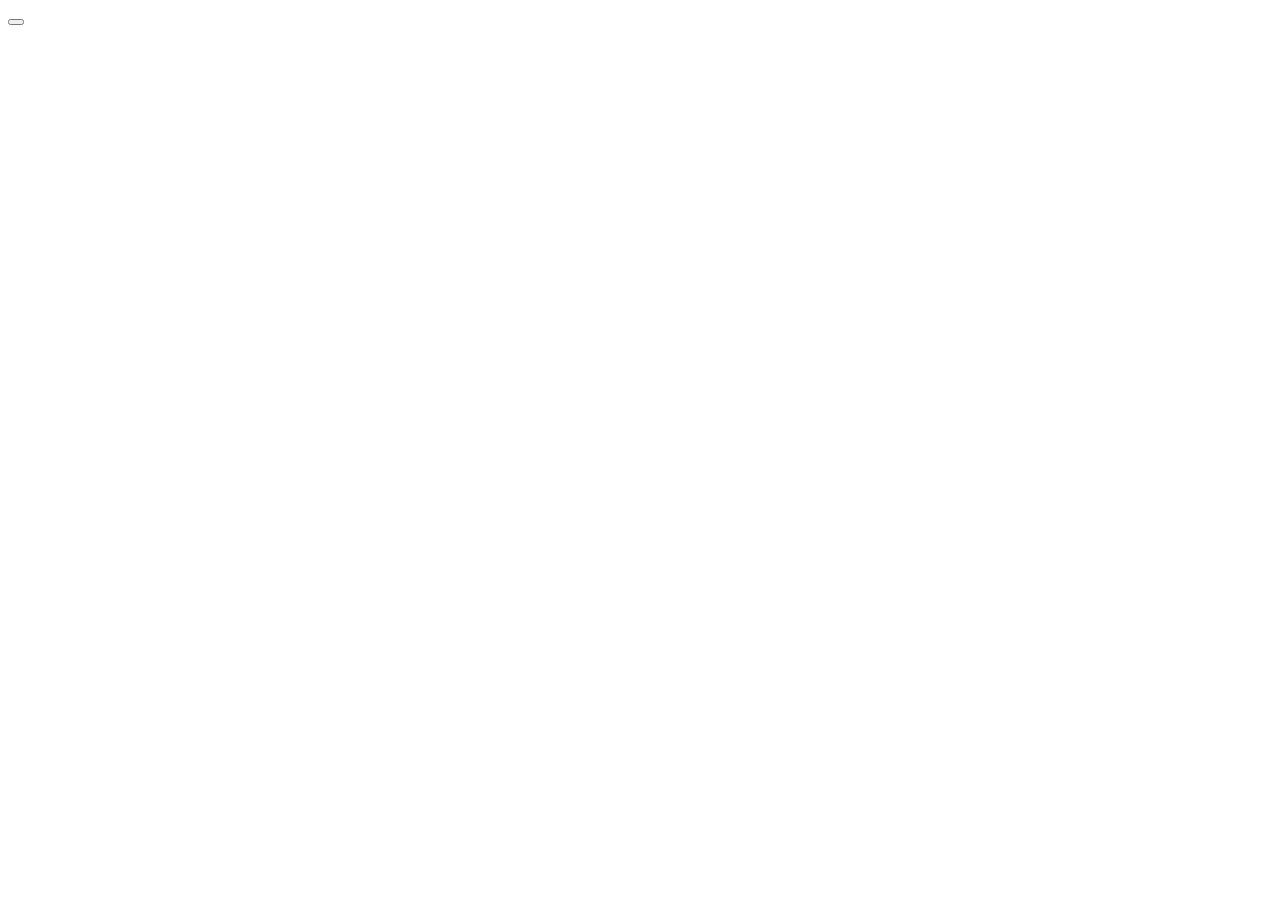
==== 스페이스 인베이더/1.html @ 64ee3cd3 "6_10" ====
<!DOCTYPE html>
<html lang="en">
<head>
    <meta charset="UTF-8">
    <meta name="viewport" content="width=device-width, initial-scale=1.0">
    <title>Document</title>
</head>
<body>
    <div class="container">
        <button id="startBtn"></button>
    </div>
</body>
</html>
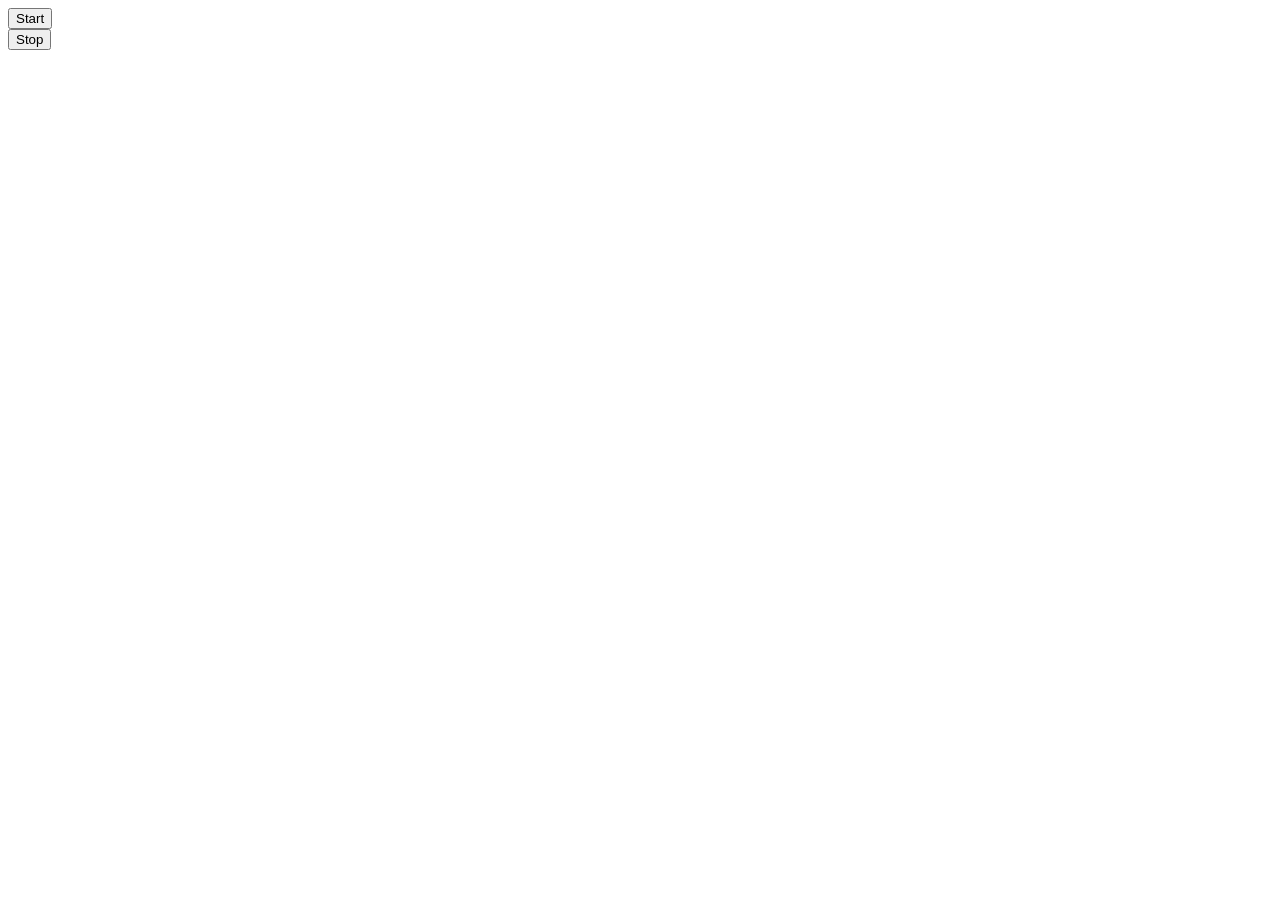
==== commit 89f716f7: "스페이스 인베이더_6_24(1)" ====
--- a/스페이스 인베이더/1.html
+++ b/스페이스 인베이더/1.html
@@ -7,7 +7,12 @@
 </head>
 <body>
     <div class="container">
-        <button id="startBtn"></button>
+        <button id="startBtn">Start</button>
+        <div id="display"></div>
+        <button id="stopBtn">Stop</button>
     </div>
+    <div class="grid"></div>
+
+    <script src="2.js" charset="utf-8"></script>
 </body>
 </html>
